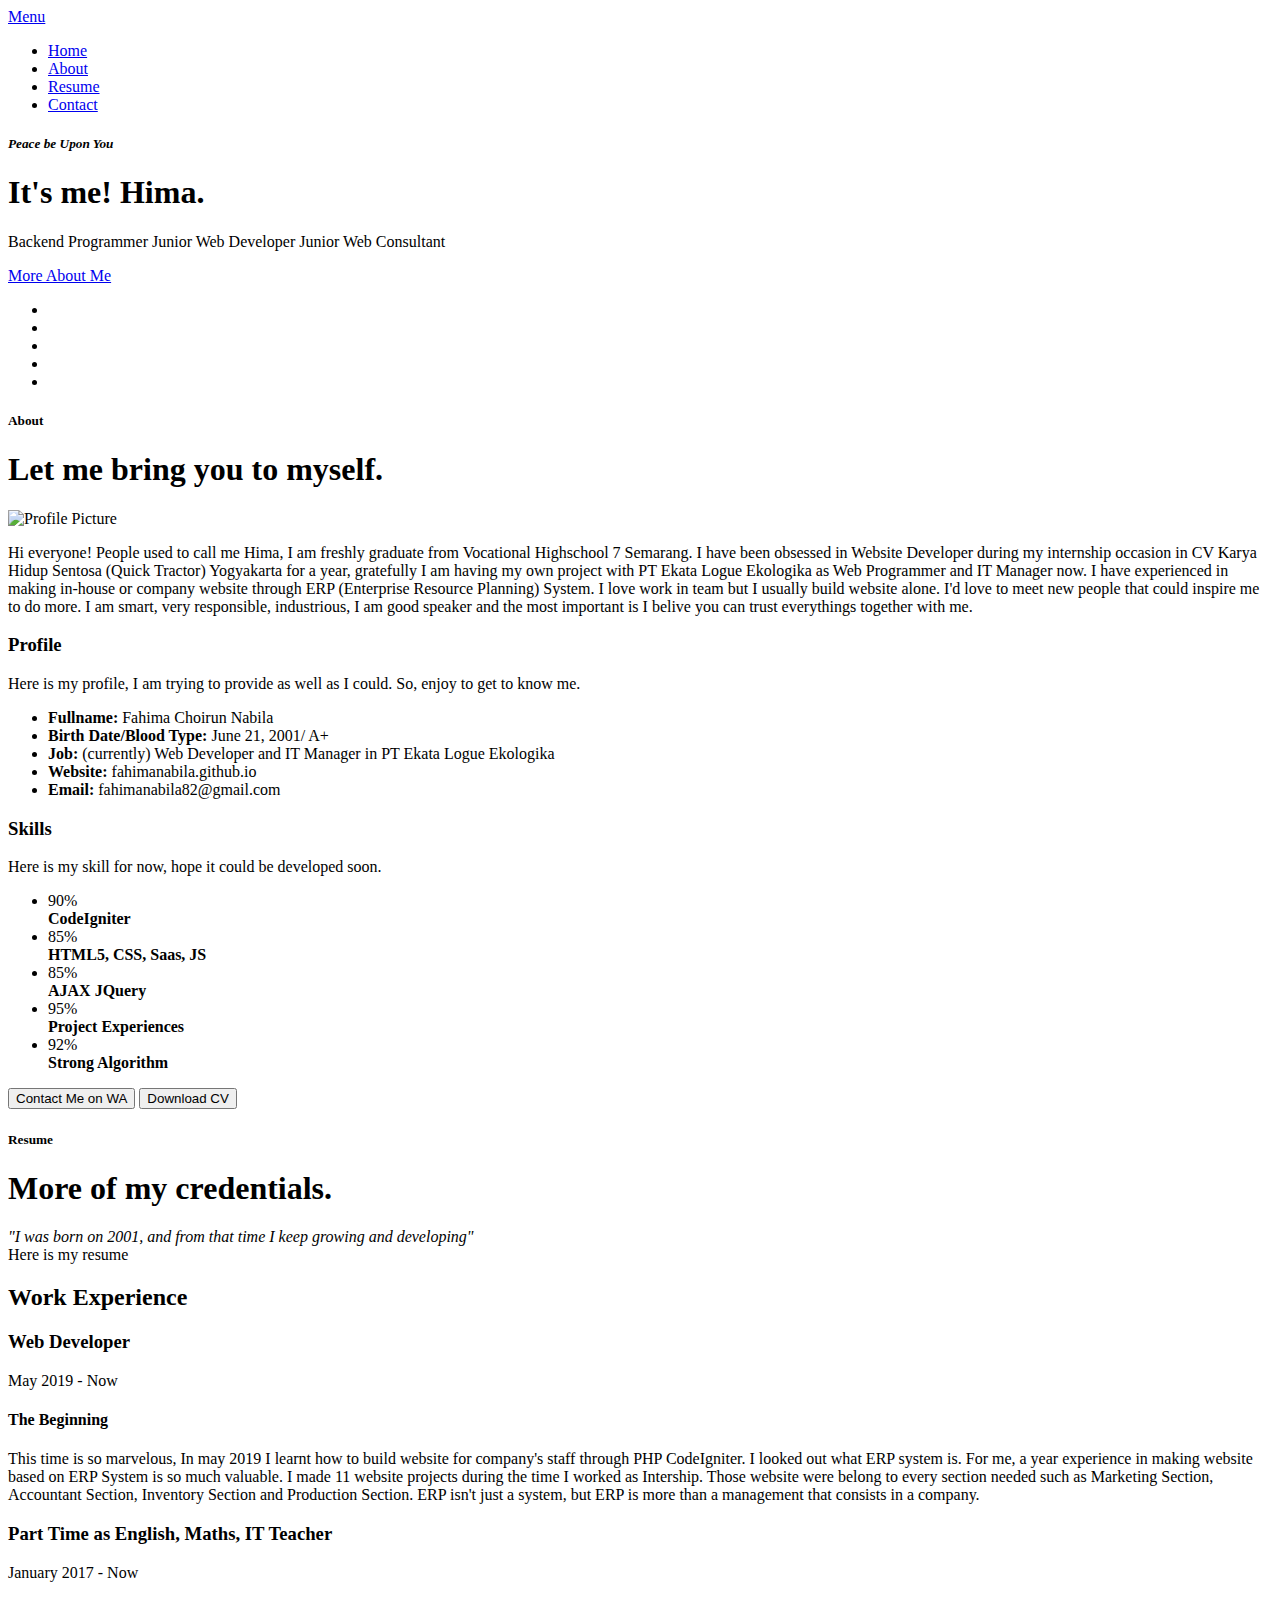
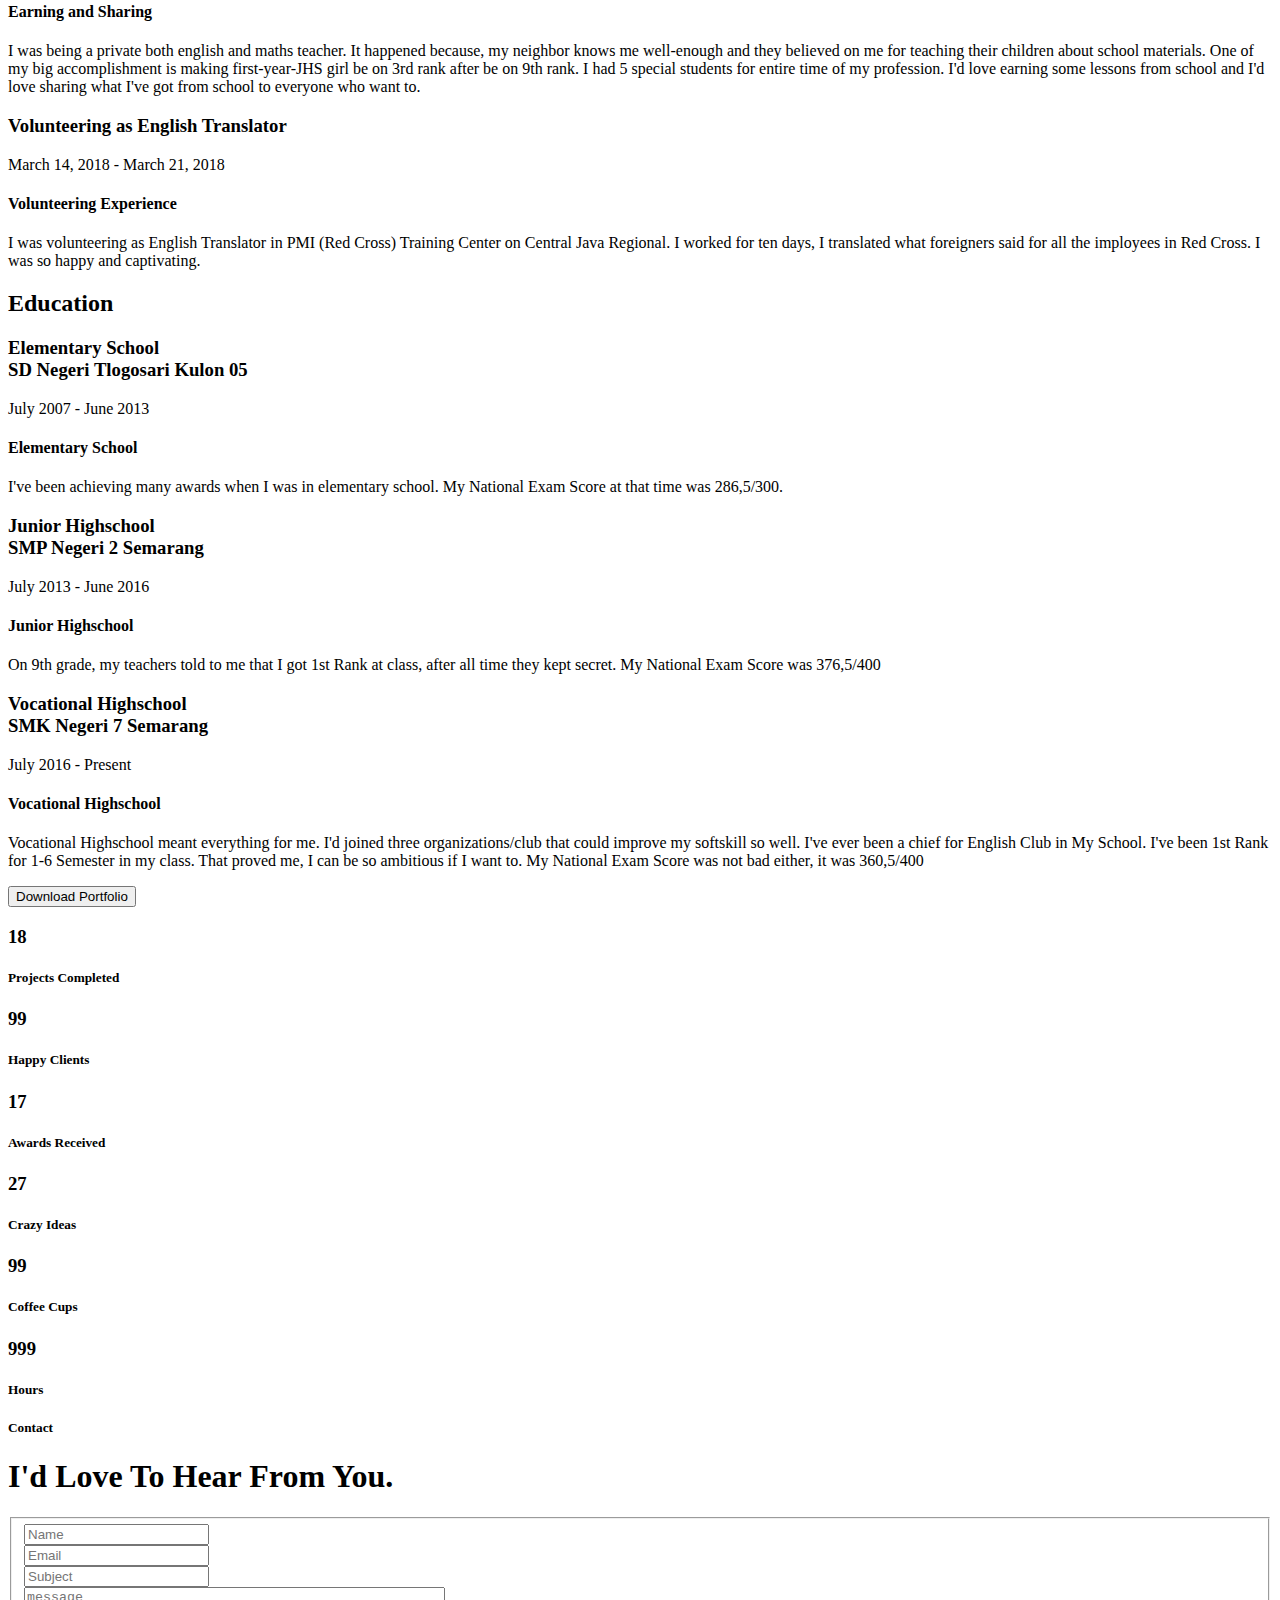
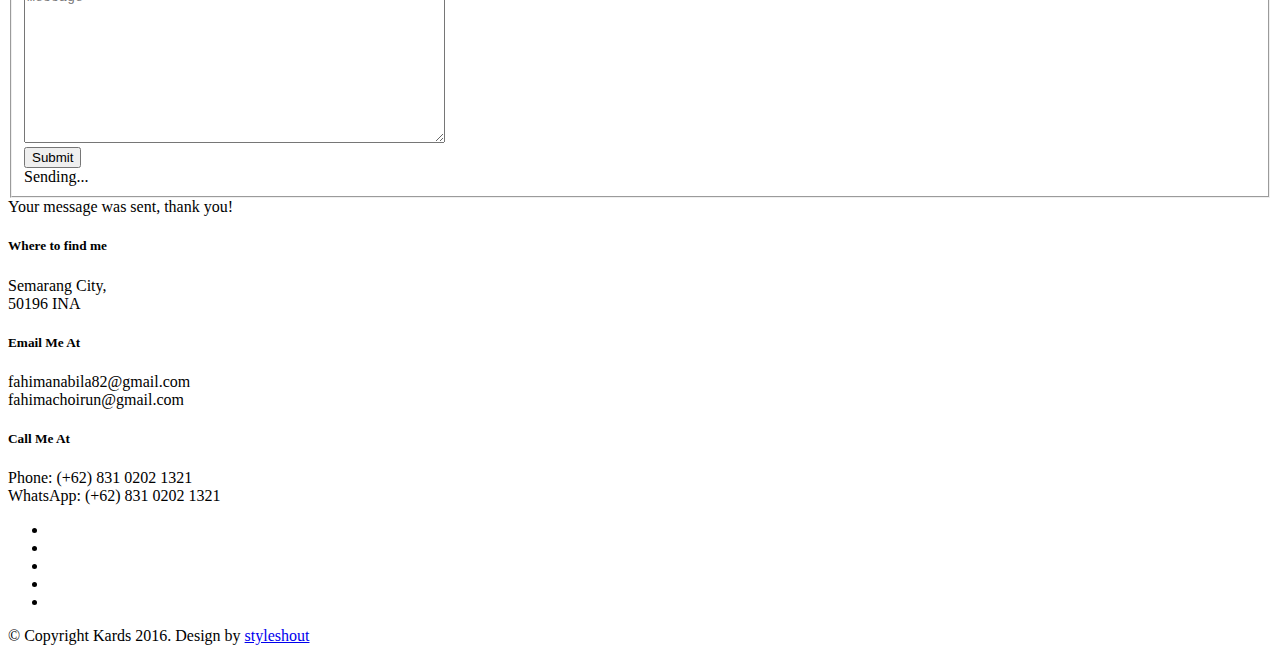
==== index.html @ 0a073c50 "Update index.html" ====
<!DOCTYPE html>
<!--[if IE 8 ]><html class="no-js oldie ie8" lang="en"> <![endif]-->
<!--[if IE 9 ]><html class="no-js oldie ie9" lang="en"> <![endif]-->
<!--[if (gte IE 9)|!(IE)]><!--><html class="no-js" lang="en"> <!--<![endif]-->
<head>

   <!--- basic page needs
   ================================================== -->
   <meta charset="utf-8">
	<title>Fahima Nabila</title>
	<meta name="description" content="">  
	<meta name="author" content="">

   <!-- mobile specific metas
   ================================================== -->
	<meta name="viewport" content="width=device-width, initial-scale=1, maximum-scale=1">

 	<!-- CSS
   ================================================== -->
   <link rel="stylesheet" href="css/base.css">  
   <link rel="stylesheet" href="css/main.css">
   <link rel="stylesheet" href="css/vendor.css">     

   <!-- script
   ================================================== -->   
	<script src="js/modernizr.js"></script>
	<script src="js/pace.min.js"></script>

   <!-- favicons
	================================================== -->
	<link rel="icon" type="image/png" href="iconhima.png">

</head>

<body id="top">

	<!-- header 
   ================================================== -->
   <header>   	
   	<div class="row">

   		<div class="top-bar">
   			<a class="menu-toggle" href="#"><span>Menu</span></a>

	   		<div>
		         <a href="index.html"></a>
		      </div>		      

		   	<nav id="main-nav-wrap">
					<ul class="main-navigation">
						<li class="current"><a class="smoothscroll"  href="#intro" title="">Home</a></li>
						<li><a class="smoothscroll"  href="#about" title="">About</a></li>
						<li><a class="smoothscroll"  href="#resume" title="">Resume</a></li>
						<!-- <li><a class="smoothscroll"  href="#portfolio" title="">Portfolio</a></li> -->
						<!-- <li><a class="smoothscroll"  href="#services" title="">Services</a></li>					 -->
						<li><a class="smoothscroll"  href="#contact" title="">Contact</a></li>	
						<!-- <li><a href="styles.html" title="">Style Demo</a></li>				 -->
					</ul>
				</nav>    		
   		</div> <!-- /top-bar --> 
   		
   	</div> <!-- /row --> 		
   </header> <!-- /header -->

	<!-- intro section
   ================================================== -->
   <section id="intro">   

   	<div class="intro-overlay"></div>	

   	<div class="intro-content">
   		<div class="row">

   			<div class="col-twelve">

	   			<h5><i>Peace be Upon You</i></h5>
	   			<h1>It's me! Hima.</h1>

	   			<p class="intro-position">
	   				<span>Backend Programmer</span>
	   				<span>Junior Web Developer</span> 
	   				<span>Junior Web Consultant</span> 
	   			</p>

	   			<a class="button stroke smoothscroll" href="#about" title="">More About Me</a>

	   		</div>  
   			
   		</div>   		 		
   	</div> <!-- /intro-content --> 

   	<ul class="intro-social">        
         <li><a href="#"><i class="fa fa-facebook"></i></a></li>
         <li><a target="_blank" href="https://twitter.com/himhimaa"><i class="fa fa-twitter"></i></a></li>
         <li><a target="_blank" href="https://instagram.com/fahima_nabila"><i class="fa fa-instagram"></i></a></li>
         <li><a target="_blank" href="https://www.linkedin.com/in/fahimanabila21""><i class="fa fa-linkedin"></i></a></li>
         <li><a target="_blank" href="https://fahimanabila.github.io"><i class="fa fa-github"></i></a></li>
      </ul> <!-- /intro-social -->      	

   </section> <!-- /intro -->


   <!-- about section
   ================================================== -->
   <section id="about">  

   	<div class="row section-intro">
   		<div class="col-twelve">

   			<h5>About</h5>
   			<h1>Let me bring you to myself.</h1>

   			<div class="intro-info">

   				<img src="images/profile-pic.jpg" alt="Profile Picture">

   				<p class="lead">Hi everyone! People used to call me Hima, I am freshly graduate from Vocational Highschool 7 Semarang. 
		 I have been obsessed in Website Developer during my internship occasion in CV Karya Hidup Sentosa (Quick Tractor) Yogyakarta for a year, 
		 gratefully I am having my own project with PT Ekata Logue Ekologika as Web Programmer and IT Manager now.
		 I have experienced in making in-house or company website through ERP (Enterprise Resource Planning) System. 
		 I love work in team but I usually build website alone. 
		 I'd love to meet new people that could inspire me to do more. I am smart, very responsible, industrious, I am good speaker
		 and the most important is I belive you can trust everythings together with me.</p>
   			</div>   			

   		</div>   		
   	</div> <!-- /section-intro -->

   	<div class="row about-content">

   		<div class="col-six tab-full">

   			<h3>Profile</h3>
   			<p>Here is my profile, I am trying to provide as well as I could. So, enjoy to get to know me.</p>

   			<ul class="info-list">
   				<li>
   					<strong>Fullname:</strong>
   					<span>Fahima Choirun Nabila</span>
   				</li>
   				<li>
   					<strong>Birth Date/Blood Type:</strong>
   					<span>June 21, 2001/ A+</span>
   				</li>
   				<li>
   					<strong>Job:</strong>
   					<span>(currently) Web Developer and IT Manager in PT Ekata Logue Ekologika</span>
   				</li>
   				<li>
   					<strong>Website:</strong>
   					<span>fahimanabila.github.io</span>
   				</li>
   				<li>
   					<strong>Email:</strong>
   					<span>fahimanabila82@gmail.com</span>
   				</li>

   			</ul> <!-- /info-list -->

   		</div>

   		<div class="col-six tab-full">

   			<h3>Skills</h3>
   			<p>Here is my skill for now, hope it could be developed soon.</p>

				<ul class="skill-bars">
				   <li>
				   	<div class="progress percent90"><span>90%</span></div>
				   	<strong>CodeIgniter</strong>
				   </li>
				   <li>
				   	<div class="progress percent75"><span>85%</span></div>
				   	<strong>HTML5, CSS, Saas, JS</strong>
				   </li>
				   <li>
				   	<div class="progress percent85"><span>85%</span></div>
				   	<strong>AJAX JQuery</strong>
				   </li>
				   <li>
				   	<div class="progress percent95"><span>95%</span></div>
				   	<strong>Project Experiences</strong>
				   </li>
				   <li>
				   	<div class="progress percent92"><span>92%</span></div>
				   	<strong>Strong Algorithm</strong>
				   </li>
      
				</ul> <!-- /skill-bars -->		

   		</div>

   	</div>

   	<div class="row button-section">
   		<div class="col-twelve">
   			<a target="_blank" href="https://wa.me/+6283102021321?text=Hai%20Fahima%2C%20saya%20mengunjungi%20website%20github%20Anda.%20"><button type="button" title="Contact Me" class="button button-success">Contact Me on WA</button></a>
   			<a target="_blank" href="https://drive.google.com/file/d/1Os-AVvkbG6HKJUyi7u28Eb2RHLKtzEBw/view?usp=sharing"><button type="button" title="Download CV" class="button button-primary">Download CV</button></a>
   		</div>   		
   	</div>

   </section> <!-- /process-->    


   <!-- resume Section
   ================================================== -->
	<section id="resume" class="grey-section">

		<div class="row section-intro">
   		<div class="col-twelve">

   			<h5>Resume</h5>
   			<h1>More of my credentials.</h1>

   			<p class="lead"><i>"I was born on 2001, and from that time I keep growing and developing"</i> <br/>Here is my resume</p>

   		</div>   		
   	</div> <!-- /section-intro--> 

   	<div class="row resume-timeline">

   		<div class="col-twelve resume-header">

   			<h2>Work Experience</h2>

   		</div> <!-- /resume-header -->

   		<div class="col-twelve">

   			<div class="timeline-wrap">

   				<div class="timeline-block">

	   				<div class="timeline-ico">
	   					<i class="fa fa-briefcase"></i>
	   				</div>

	   				<div class="timeline-header">
	   					<h3>Web Developer</h3>
	   					<p>May 2019 - Now</p>
	   				</div>

	   				<div class="timeline-content">
	   					<h4>The Beginning</h4>
	   					<p>This time is so marvelous, In may 2019 I learnt how to build website for company's staff through PHP CodeIgniter. I looked out what ERP system is. For me, a year experience in making website based on ERP System is so much valuable. I made 11 website projects during the time I worked as Intership. Those website were belong to every section needed such as Marketing Section, Accountant Section, Inventory Section and Production Section. ERP isn't just a system, but ERP is more than a management that consists in a company.</p>
	   				</div>

	   			</div> <!-- /timeline-block -->

	   			<div class="timeline-block">

	   				<div class="timeline-ico">
	   					<i class="fa fa-briefcase"></i>
	   				</div>

	   				<div class="timeline-header">
	   					<h3>Part Time as English, Maths, IT Teacher</h3>
	   					<p>January 2017 - Now</p>
	   				</div>

	   				<div class="timeline-content">
	   					<h4>Earning and Sharing</h4>
	   					<p>I was being a private both english and maths teacher. It happened because, my neighbor knows me well-enough and they believed on me for teaching their children about school materials. One of my big accomplishment is making first-year-JHS girl be on 3rd rank after be on 9th rank. I had 5 special students for entire time of my profession. I'd love earning some lessons from school and I'd love sharing what I've got from school to everyone who want to.</p>
	   				</div>

	   			</div> <!-- timeline-block  -->

	   			<div class="timeline-block">

	   				<div class="timeline-ico">
	   					<i class="fa fa-briefcase"></i>
	   				</div>

	   				<div class="timeline-header">
	   					<h3>Volunteering as English Translator</h3>
	   					<p>March 14, 2018 - March 21, 2018</p>
	   				</div>

	   				<div class="timeline-content">
	   					<h4>Volunteering Experience</h4>
	   					<p>I was volunteering as English Translator in PMI (Red Cross) Training Center on Central Java Regional. I worked for ten days, I translated what foreigners said for all the imployees in Red Cross. I was so happy and captivating.</p>
	   				</div>

	   			</div> <!-- /timeline-block -->

   			</div> <!-- /timeline-wrap -->   


   		</div> <!-- /col-twelve -->
   		
   	</div> <!-- /resume-timeline -->
   	
   	<div class="row resume-timeline">

   		<div class="col-twelve resume-header">

   			<h2>Education</h2>

   		</div> <!-- /resume-header -->

   		<div class="col-twelve">

   			<div class="timeline-wrap">

   				<div class="timeline-block">

	   				<div class="timeline-ico">
	   					<i class="fa fa-graduation-cap"></i>
	   				</div>

	   				<div class="timeline-header">
	   					<h3>Elementary School <br/>SD Negeri Tlogosari Kulon 05</h3>
	   					<p>July 2007 - June 2013</p>
	   				</div>

	   				<div class="timeline-content">
	   					<h4>Elementary School</h4>
	   					<p>I've been achieving many awards when I was in elementary school. My National Exam Score at that time was 286,5/300.</p>
	   				</div>

	   			</div> <!-- /timeline-block -->

	   			<div class="timeline-block">

	   				<div class="timeline-ico">
	   					<i class="fa fa-graduation-cap"></i>
	   				</div>

	   				<div class="timeline-header">
	   					<h3>Junior Highschool <br/>SMP Negeri 2 Semarang</h3>
	   					<p>July 2013 - June 2016</p>
	   				</div>

	   				<div class="timeline-content">
	   					<h4>Junior Highschool</h4>
	   					<p>On 9th grade, my teachers told to me that I got 1st Rank at class, after all time they kept secret. My National Exam Score was 376,5/400</p>
	   				</div>

	   			</div> <!-- /timeline-block -->

	   			<div class="timeline-block">

	   				<div class="timeline-ico">
	   					<i class="fa fa-graduation-cap"></i>
	   				</div>

	   				<div class="timeline-header">
	   					<h3>Vocational Highschool <br/>SMK Negeri 7 Semarang</h3>
	   					<p>July 2016 - Present</p>
	   				</div>

	   				<div class="timeline-content">
	   					<h4>Vocational Highschool</h4>
	   					<p>Vocational Highschool meant everything for me. I'd joined three organizations/club that could improve my softskill so well. I've ever been a chief for English Club in My School. I've been 1st Rank for 1-6 Semester in my class. That proved me, I can be so ambitious if I want to. My National Exam Score was not bad either, it was 360,5/400</p>
	   				</div>

	   			</div> <!-- /timeline-block -->

   			</div> <!-- /timeline-wrap -->   			

   		</div> <!-- /col-twelve -->
   		<div class="row button-section">
   		<div class="col-twelve">
   			
   			<button type="button" title="Download Portfolio" onclick="alert('Will be posted soon')" class="button button-primary">Download Portfolio</button>
   		</div>   		
   	</div>			
   		
   	</div> <!-- /resume-timeline -->
		
	</section> <!-- /features -->


	<!-- Portfolio Section
   ================================================== -->
	

	<!-- CTA Section
   ================================================== -->


	
	<!-- services Section
   ================================================== -->
	


	<!-- stats Section
   ================================================== -->
	<section id="stats" class="count-up">

		<div class="row">
			<div class="col-twelve">

				<div class="block-1-6 block-s-1-3 block-tab-1-2 block-mob-full stats-list">

					<div class="bgrid stat">

						<div class="icon-part">
							<i class="icon-pencil-ruler"></i>
						</div>

						<h3 class="stat-count">
							18
						</h3>

						<h5 class="stat-title">
							Projects Completed
						</h5>

					</div> <!-- /stat -->					

					<div class="bgrid stat">

						<div class="icon-part">
							<i class="icon-users"></i>
						</div>

						<h3 class="stat-count">
							99
						</h3>

						<h5 class="stat-title">
							Happy Clients
						</h5>

					</div> <!-- /stat -->

					<div class="bgrid stat">

						<div class="icon-part">
							<i class="icon-badge"></i>
						</div>

						<h3 class="stat-count">
							17
						</h3>

						<h5 class="stat-title">
							Awards Received
						</h5>

					</div> <!-- /stat -->									

					<div class="bgrid stat">

						<div class="icon-part">
							<i class="icon-light-bulb"></i>
						</div>

						<h3 class="stat-count">
							27
						</h3>

						<h5 class="stat-title">
							Crazy Ideas
						</h5>

					</div> <!-- /stat -->

					<div class="bgrid stat">

						<div class="icon-part">
							<i class="icon-cup"></i>
						</div>

						<h3 class="stat-count">
							99
						</h3>

						<h5 class="stat-title">
							Coffee Cups
						</h5>

					</div> <!-- /stat -->

					<div class="bgrid stat">

						<div class="icon-part">
							<i class="icon-clock"></i>
						</div>

						<h3 class="stat-count">
							999
						</h3>

						<h5 class="stat-title">
							Hours
						</h5>

					</div> <!-- /stat -->

				</div> <!-- /stats-list -->

			</div> <!-- /twelve -->
		</div> <!-- /row -->

	</section> <!-- /stats -->

	
   <!-- contact
   ================================================== -->
	<section id="contact">

		<div class="row section-intro">
   		<div class="col-twelve">

   			<h5>Contact</h5>
   			<h1>I'd Love To Hear From You.</h1>

   			<!-- <p class="lead">Lorem ipsum Do commodo in proident enim in dolor cupidatat adipisicing dolore officia nisi aliqua incididunt Ut veniam lorem ipsum Consectetur ut in in eu do.</p> -->

   		</div> 
   	</div> <!-- /section-intro -->

   	<div class="row contact-form">

   		<div class="col-twelve">

            <!-- form -->
            <form name="contactForm" id="contactForm" method="post" action="">
      			<fieldset>

                  <div class="form-field">
 						   <input name="contactName" type="text" id="contactName" placeholder="Name" value="" minlength="2" required="">
                  </div>
                  <div class="form-field">
	      			   <input name="contactEmail" type="email" id="contactEmail" placeholder="Email" value="" required="">
	               </div>
                  <div class="form-field">
	     				   <input name="contactSubject" type="text" id="contactSubject" placeholder="Subject" value="">
	               </div>                       
                  <div class="form-field">
	                 	<textarea name="contactMessage" id="contactMessage" placeholder="message" rows="10" cols="50" required=""></textarea>
	               </div>                      
                 <div class="form-field">
                     <button type="button" class="submitform" onclick="alert('Sorry, It is not ready yet')" >Submit</button>
                     <div id="submit-loader">
                        <div class="text-loader">Sending...</div>                             
       				      <div class="s-loader">
								  	<div class="bounce1"></div>
								  	<div class="bounce2"></div>
								  	<div class="bounce3"></div>
								</div>
							</div>
                  </div>

      			</fieldset>
      		</form> <!-- Form End -->

            <!-- contact-warning -->
            <div id="message-warning">            	
            </div>            
            <!-- contact-success -->
      		<div id="message-success">
               <i class="fa fa-check"></i>Your message was sent, thank you!<br>
      		</div>

         </div> <!-- /col-twelve -->
   		
   	</div> <!-- /contact-form -->

   	<div class="row contact-info">

   		<div class="col-four tab-full">

   			<div class="icon">
   				<i class="icon-pin"></i>
   			</div>

   			<h5>Where to find me</h5>

   			<p>
            Semarang City, <br>
            50196 INA
            </p>

   		</div>

   		<div class="col-four tab-full collapse">

   			<div class="icon">
   				<i class="icon-mail"></i>
   			</div>

   			<h5>Email Me At</h5>

   			<p>fahimanabila82@gmail.com<br>
			   	fahimachoirun@gmail.com			     
			   </p>

   		</div>

   		<div class="col-four tab-full">

   			<div class="icon">
   				<i class="icon-phone"></i>
   			</div>

   			<h5>Call Me At</h5>

   			<p>Phone: (+62) 831 0202 1321<br>
			   	WhatsApp: (+62) 831 0202 1321<br>
			   </p>

   		</div>
   		
   	</div> <!-- /contact-info -->
		
	</section> <!-- /contact -->


   <!-- footer
   ================================================== -->

   <footer>
     	<div class="row">

     		<div class="col-six tab-full pull-right social">

     			<ul class="footer-social">        
			      <li><a href="#"><i class="fa fa-facebook"></i></a></li>
			      <li><a href="https://twitter.com/himhimaa"><i class="fa fa-twitter"></i></a></li>
			      <li><a href="https://instagram.com/fahima_nabila"><i class="fa fa-instagram"></i></a></li>
			      <li><a href="https://linkedin.com/in/fahimanabila21"><i class="fa fa-linkedin"></i></a></li>
			      <li><a href="https://fahimanabila.github.io"><i class="fa fa-github"></i></a></li>
			   </ul> 
	      		
	      </div>

      	<div class="col-six tab-full">
	      	<div class="copyright">
		        	<span>© Copyright Kards 2016.</span> 
		        	<span>Design by <a href="http://www.styleshout.com/">styleshout</a></span>	         	
		         </div>		                  
	      	</div>

	      	<div id="go-top">
		         <a class="smoothscroll" title="Back to Top" href="#top"><i class="fa fa-long-arrow-up"></i></a>
		      </div>

      	</div> <!-- /row -->     	
   </footer>  

   <div id="preloader"> 
    	<div id="loader"></div>
   </div> 

   <!-- Java Script
   ================================================== --> 
   <script src="js/jquery-2.1.3.min.js"></script>
   <script src="js/plugins.js"></script>
   <script src="js/main.js"></script>

</body>

</html>
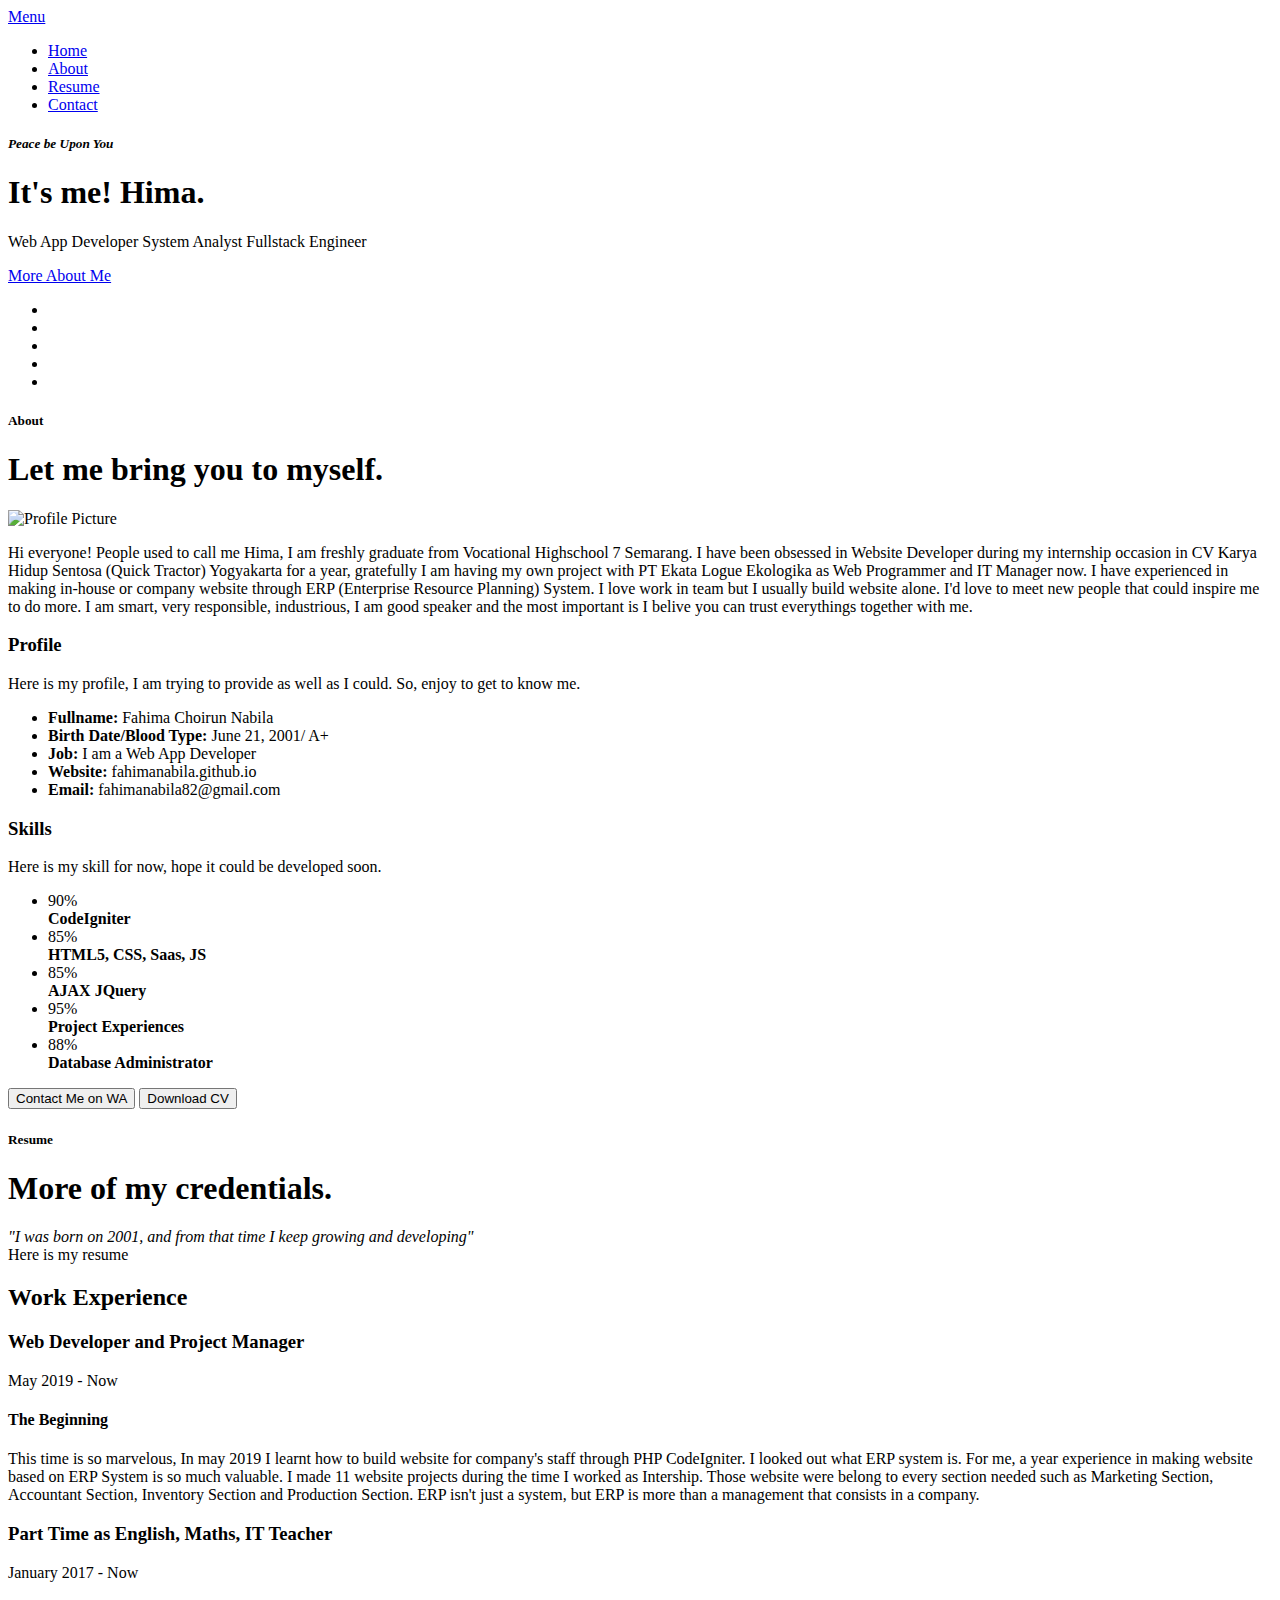
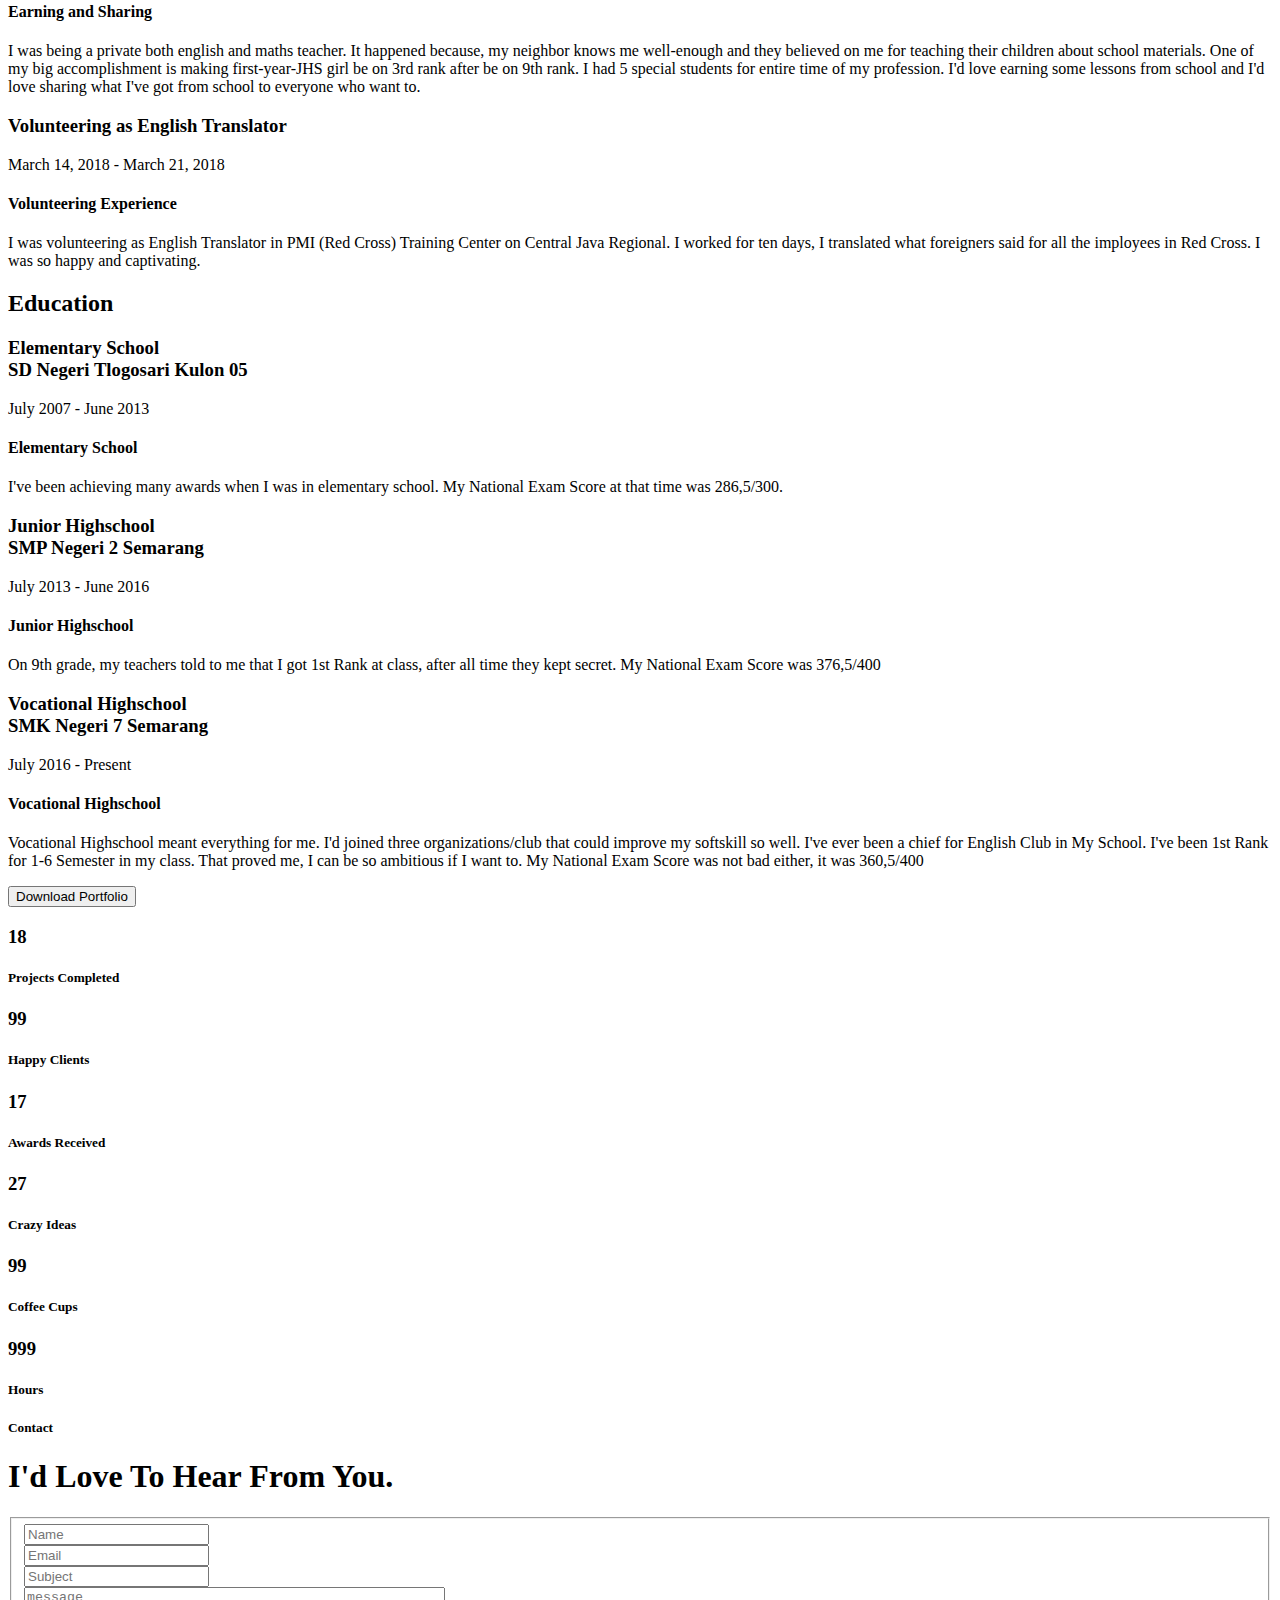
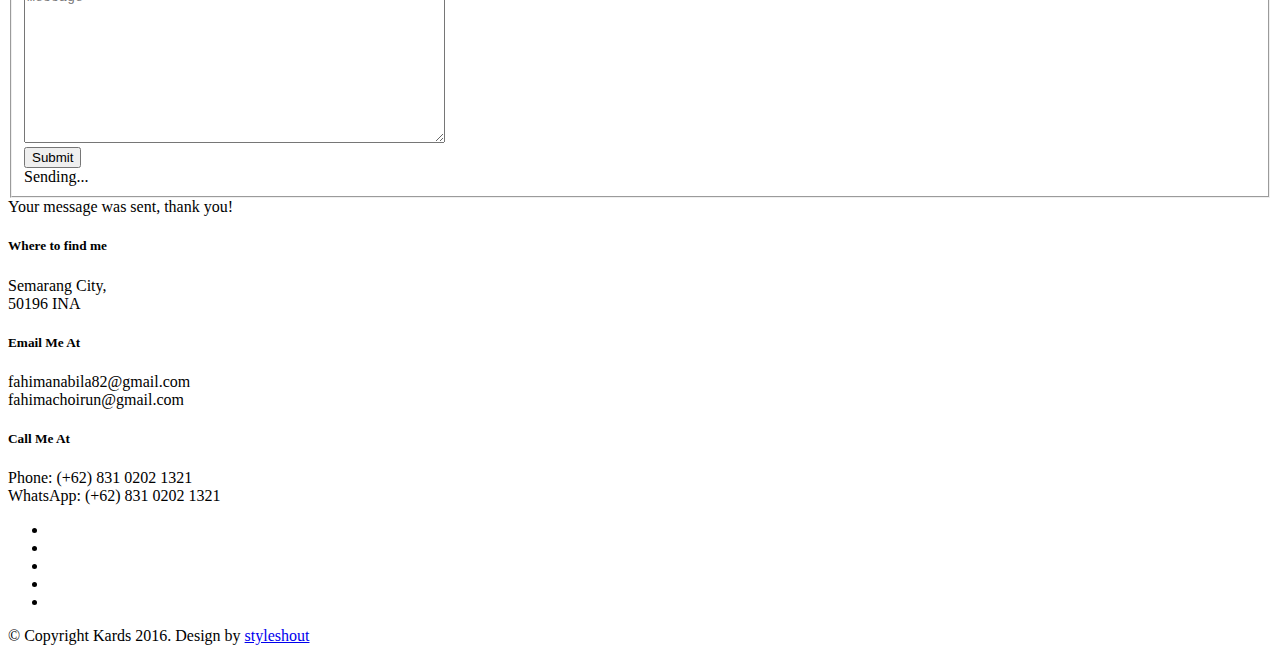
==== commit 94c15e92: "Update index.html" ====
--- a/index.html
+++ b/index.html
@@ -77,9 +77,9 @@
 	   			<h1>It's me! Hima.</h1>
 
 	   			<p class="intro-position">
-	   				<span>Backend Programmer</span>
-	   				<span>Junior Web Developer</span> 
-	   				<span>Junior Web Consultant</span> 
+	   				<span>Web App Developer</span>
+	   				<span>System Analyst</span> 
+	   				<span>Fullstack Engineer</span> 
 	   			</p>
 
 	   			<a class="button stroke smoothscroll" href="#about" title="">More About Me</a>
@@ -144,7 +144,7 @@
    				</li>
    				<li>
    					<strong>Job:</strong>
-   					<span>(currently) Web Developer and IT Manager in PT Ekata Logue Ekologika</span>
+   					<span>I am a Web App Developer</span>
    				</li>
    				<li>
    					<strong>Website:</strong>
@@ -182,8 +182,8 @@
 				   	<strong>Project Experiences</strong>
 				   </li>
 				   <li>
-				   	<div class="progress percent92"><span>92%</span></div>
-				   	<strong>Strong Algorithm</strong>
+				   	<div class="progress percent88"><span>88%</span></div>
+				   	<strong>Database Administrator</strong>
 				   </li>
       
 				</ul> <!-- /skill-bars -->		
@@ -236,7 +236,7 @@
 	   				</div>
 
 	   				<div class="timeline-header">
-	   					<h3>Web Developer</h3>
+	   					<h3>Web Developer and Project Manager</h3>
 	   					<p>May 2019 - Now</p>
 	   				</div>
 
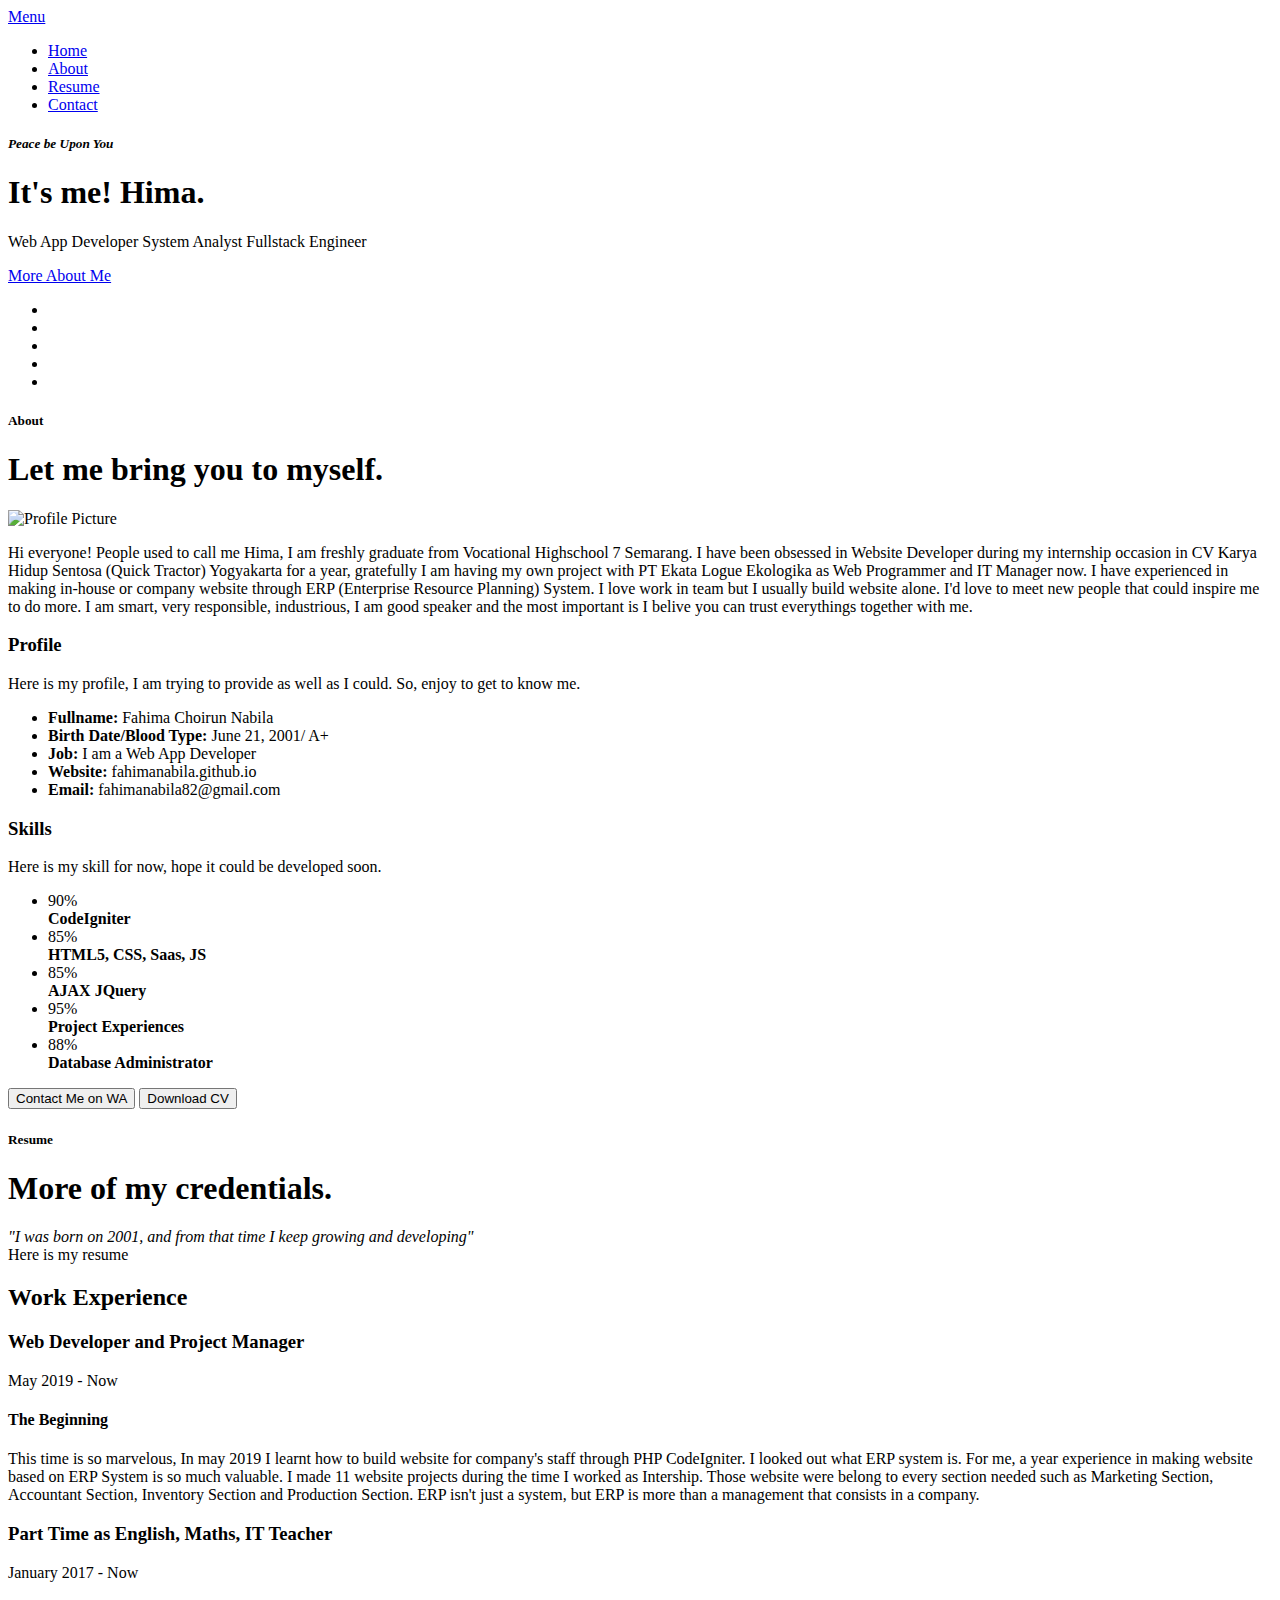
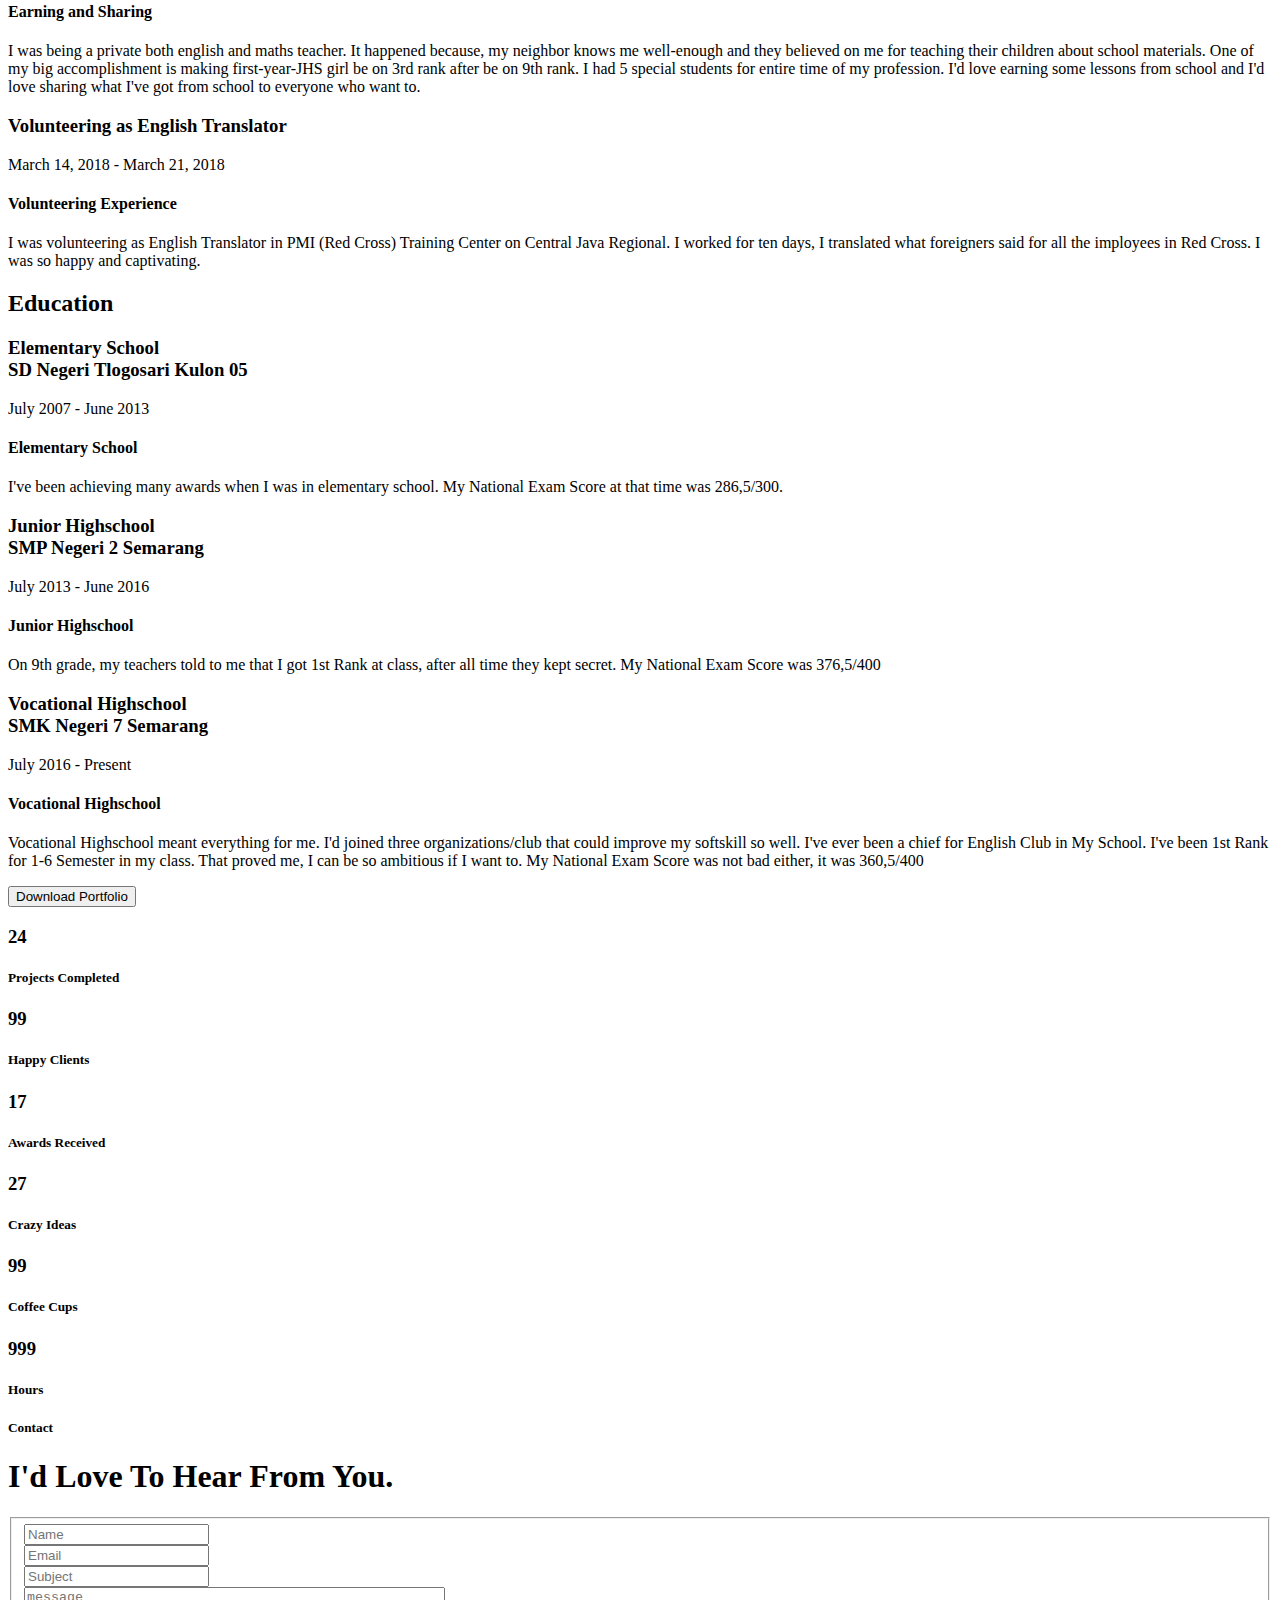
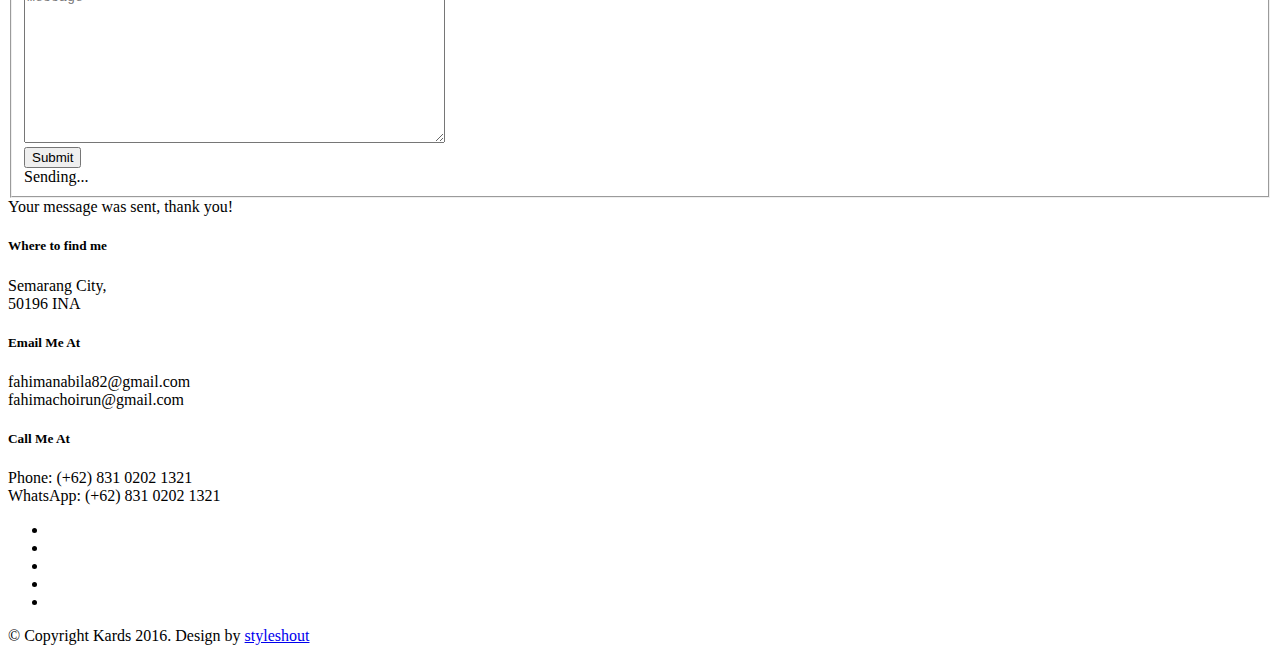
==== commit 7b0a6d89: "Update index.html" ====
--- a/index.html
+++ b/index.html
@@ -401,7 +401,7 @@
 						</div>
 
 						<h3 class="stat-count">
-							18
+							24
 						</h3>
 
 						<h5 class="stat-title">
